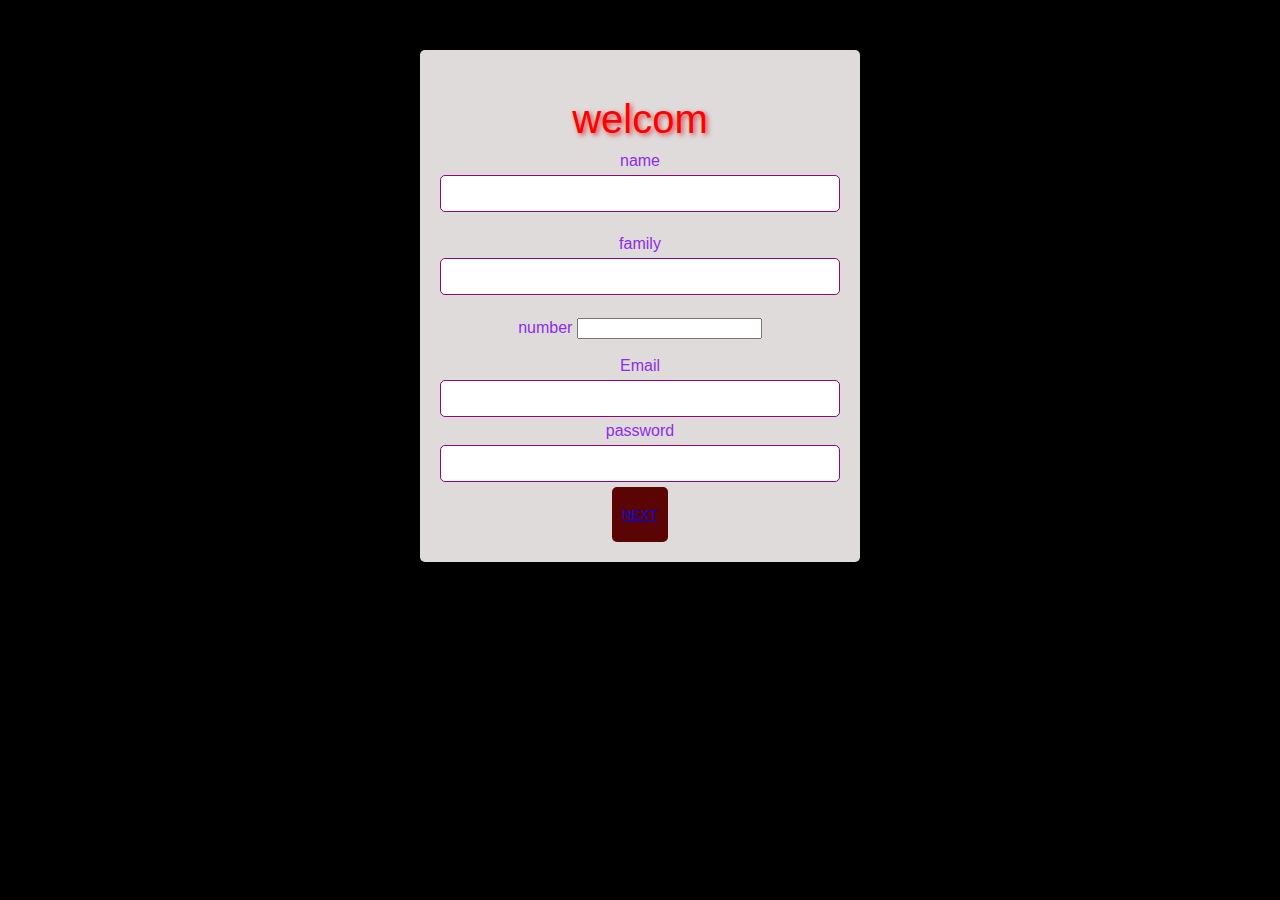
==== index.html @ c14bb8f5 "Add files via upload" ====
<!DOCTYPE html>
<html lang="en">
<head>
  <meta charset="UTF-8">
  <meta name="viewport" content="width=device-width, initial-scale=1.0">
  <title>Document</title>
  <link rel="stylesheet" href="styles.css">
  <script type="text/javascript">
    window.alert("لظفا فرم را پر کنید")
    
  </script>
</head>
<body >
    <div class="d1">
      <form>
      <h1>welcom</h1>
      <label for="fname" >name</label>
      <input type="text" id="fname" name="fname" >
      <br><br>
      <label for="ffamily">family</label>
      <input type="text" id="ffamily" name="ffamily">
      <br><br>
      <label for="fnumber">number</label>
      <input type="number" id="fnumber" name="fnumber">
      <br><br>
      <label for="email">Email</label>
      <input type="email" id="email" name="email">
      <label for="password">password</label>
      <input type="password" id="password" name="password">
      <button> <a href="home.html"> NEXT </a></button>
    </form>   
    </div>
   
</body>
</html>
---- styles.css ----
.d1{
    text-align: center;
   color: rgb(143, 43, 238);
   max-width: 400px;
   margin: 50px outo;
   padding: 20px;
   background-color: rgb(149, 149, 149);
   border-radius: 20px;
   box-shadow: 0 0 10px rgb(0, 0, 0.1);
}
body {
    font-family: Arial, sans-serif;
    background-color: #000000;
    margin: 0;
    padding: 0;
}

.d1 {
    max-width: 400px;
    margin: 50px auto;
    padding: 20px;
    background-color: #dfdbdb;
    border-radius: 5px;
    box-shadow: 0 0 10px rgba(0, 0, 0, 0.1);
}

input[type="text"],
input[type="email"],
input[type="password"],
input[type="button"] {
    width: 100%;
    padding: 10px;
    margin: 5px 0;
    border: 1px solid #900777;
    border-radius: 5px;
    box-sizing: border-box;
}

button {
    background-color: #ad04cf;
    color: rgb(255, 255, 255);
    cursor: pointer;
}

button:hover {
    background-color: rgb(205, 161, 202);
}


body{
    font-family: Arial, Helvetica, sans-serif;
    margin: 0%;
    padding: 0%;
    background-color: black;
}

header{
   background-color: black;
   color: red;
   text-align: center;
   padding: 10px 0;
}
p{
    color: red;
}

main{
    color: red;
}

nav ul{
    list-style-type: none;
    padding: 0%;
    color: red;
    text-align: center;
}

nav ul li{
    display: inline-block;
    margin-right: 20px;
    
}

nav ul li a {
    color: #ff0000;
    text-decoration: none;
    padding: 20px;
    border-radius: 100px;
    transition: background-color 0.3s;
    display:block;
    width: 100px;
    height: 50px;
    background-image: url(img/-3f7hfv.jpg);
    background-size: cover;
}

nav ul li a:hover{
    background-color:#9b0c0c ;
    margin-top: 30px;
    color: #6b0000;
}

main {
    padding: 10px;
}

article , section {
    background-color: #1d1c1c;
    border-radius: 5px;
    box-shadow: 0 2px 4px;
    padding: 10px;
    margin-bottom: 30px;
}

h1{
    color: red;
    font-size: 24px;
    margin-bottom: 10px;
    color: red;
    font-size: 40px;
    font-weight: normal;
    text-shadow: 2px 2px 5px #d23f3f ;
     
    
}

footer{
    background-color: rgb(102, 24, 24);
    color:red;
    text-align: center;
    padding: 1px 0;
}

img{
    width: 300px;
    
}


audio {
    width: 90%;
    margin-top: 30px;
  }
  
  audio::-webkit-media-controls {
    display: none;
  }
  
  audio {
    background-color: #5f0606;
    border-radius: 60px;
    padding: 11px;
    box-shadow: 0 2px 4px rgba(221, 216, 216, 0.1);
  }
  
  audio::-webkit-media-controls-play-button,
  audio::-webkit-media-controls-start-playback-button {
    display: none;
  }
  
  audio::-webkit-media-controls-panel {
    display: flex;
    align-items: center;
    justify-content: space-between;
    background: linear-gradient(to right, #eeebeb, #f9d423);
    color: #000000;
    border-radius: 70px;
    padding: 110px;
  }
  
  audio::-webkit-media-controls-current-time-display,
  audio::-webkit-media-controls-time-remaining-display {
    color: #000000;
  }
  
  audio::-webkit-media-controls-mute-button,
  audio::-webkit-media-controls-volume-slider {
    display: none;
  }
  
button{
    padding: 20px 10px;
    background-color: #5a0404;
    color: #fff;
    border: none;
    border-radius: 5px;
    cursor: pointer;
}

body {
  font-family: Arial, sans-serif;
  background-color: #000000;
  margin: 0;
  padding: 0;
}

.resume {
  max-width: 600px;
  margin: 50px auto;
  padding: 20px;
  background-color: #ad0b0b;
  border-radius: 5px;
  box-shadow: 0 2px 5px rgba(229, 60, 60, 0.1);
}

h1 {
  text-align: center;
}

table {
  width: 100%;
  border-collapse: collapse;
  margin-top: 20px;
}

th, td {
  padding: 10px;
  text-align: right;
  border-bottom: 1px solid #000000;
}

th {
  background-color: #a43c3c;
}

.tr{
  color: black;
  font-size: 40px;
}

.tabl1{
  color: black;
  font-size: 20px;
}

.hh2{
  color: white;
  font-size: 20px;
}

.font1{
  font-size: 40px;
}

.p1{
  color: black ;
}

.h2{
  color: red;
  font-size: 40px;
}

.p2{
  color: #eeebeb;
}

.hh11{
  color: rgb(108, 21, 189);
  font-size: 50px;
  font-weight: normal;
  direction: rtl
  text-decoration: underline;
  text-shadow: 2px 2px 5px #151515 ;
  border: 10px solid blue;
  border-radius: 25px;
  background-color:red;
  padding: 15px;
  margin: 10px;  
}
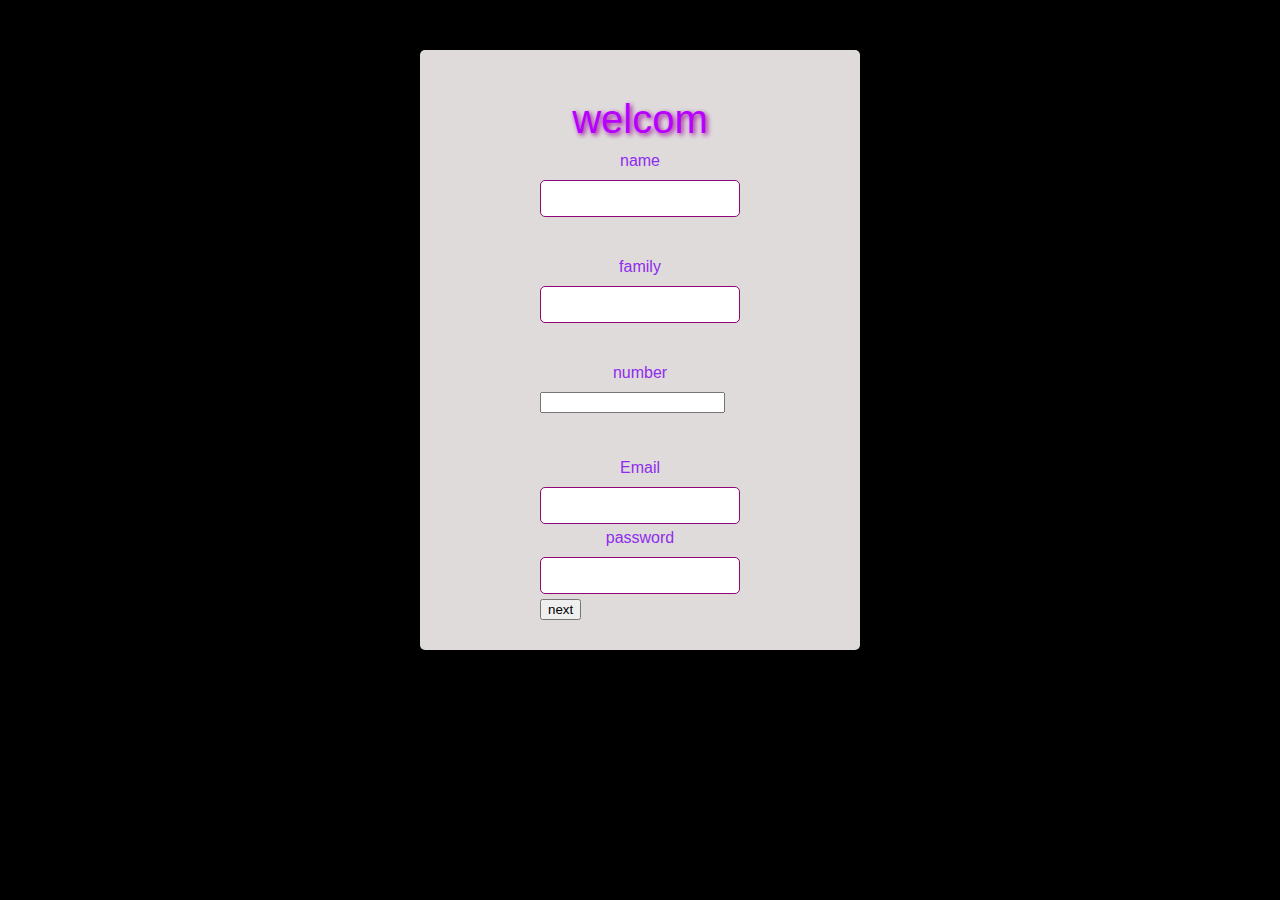
==== commit bd705d78: "Add files via upload" ====
--- a/index.html
+++ b/index.html
@@ -3,33 +3,31 @@
 <head>
   <meta charset="UTF-8">
   <meta name="viewport" content="width=device-width, initial-scale=1.0">
-  <title>Document</title>
+  <title>form sabtnam</title>
   <link rel="stylesheet" href="styles.css">
-  <script type="text/javascript">
-    window.alert("لظفا فرم را پر کنید")
-    
-  </script>
-</head>
+  
+</head>  
 <body >
     <div class="d1">
-      <form>
+      <form accept="h2.php" method="POST">
       <h1>welcom</h1>
       <label for="fname" >name</label>
-      <input type="text" id="fname" name="fname" >
+      <input type="text" id="fname" name="f1" >
       <br><br>
       <label for="ffamily">family</label>
-      <input type="text" id="ffamily" name="ffamily">
+      <input type="text" id="ffamily" name="f2">
       <br><br>
       <label for="fnumber">number</label>
-      <input type="number" id="fnumber" name="fnumber">
+      <input type="number" id="fnumber" name="f3">
       <br><br>
       <label for="email">Email</label>
-      <input type="email" id="email" name="email">
+      <input type="email" id="email" name="f4">
       <label for="password">password</label>
-      <input type="password" id="password" name="password">
-      <button> <a href="home.html"> NEXT </a></button>
+      <input type="password" id="password" name="f5">
+      <input type="submit" id="password" name="f5" value="next">
     </form>   
     </div>
-   
+    
+
 </body>
 </html>--- a/styles.css
+++ b/styles.css
@@ -13,6 +13,8 @@
     background-color: #000000;
     margin: 0;
     padding: 0;
+    text-align: center;
+
 }
 
 .d1 {
@@ -47,12 +49,7 @@
 }
 
 
-body{
-    font-family: Arial, Helvetica, sans-serif;
-    margin: 0%;
-    padding: 0%;
-    background-color: black;
-}
+
 
 header{
    background-color: black;
@@ -61,17 +58,17 @@
    padding: 10px 0;
 }
 p{
-    color: red;
+    color: rgb(93, 50, 191);
 }
 
 main{
-    color: red;
+    color: rgb(255, 255, 255);
 }
 
 nav ul{
     list-style-type: none;
     padding: 0%;
-    color: red;
+    color: rgb(251, 0, 0);
     text-align: center;
 }
 
@@ -82,7 +79,7 @@
 }
 
 nav ul li a {
-    color: #ff0000;
+    color: #ffffff;
     text-decoration: none;
     padding: 20px;
     border-radius: 100px;
@@ -95,9 +92,9 @@
 }
 
 nav ul li a:hover{
-    background-color:#9b0c0c ;
+    background-color:#4c042f ;
     margin-top: 30px;
-    color: #6b0000;
+    color: #fdf9f9;
 }
 
 main {
@@ -113,20 +110,20 @@
 }
 
 h1{
-    color: red;
+    color: rgb(47, 0, 255);
     font-size: 24px;
     margin-bottom: 10px;
-    color: red;
+    color: rgb(255, 0, 0);
     font-size: 40px;
     font-weight: normal;
-    text-shadow: 2px 2px 5px #d23f3f ;
+    text-shadow: 2px 2px 5px #9b089d ;
      
     
 }
 
 footer{
-    background-color: rgb(102, 24, 24);
-    color:red;
+    background-color: rgb(94, 5, 99);
+    color:rgb(255, 255, 255);
     text-align: center;
     padding: 1px 0;
 }
@@ -187,18 +184,12 @@
     cursor: pointer;
 }
 
-body {
-  font-family: Arial, sans-serif;
-  background-color: #000000;
-  margin: 0;
-  padding: 0;
-}
 
 .resume {
   max-width: 600px;
   margin: 50px auto;
   padding: 20px;
-  background-color: #ad0b0b;
+  background-color: #dadada;
   border-radius: 5px;
   box-shadow: 0 2px 5px rgba(229, 60, 60, 0.1);
 }
@@ -217,14 +208,15 @@
   padding: 10px;
   text-align: right;
   border-bottom: 1px solid #000000;
+  color: #721c83;
 }
 
 th {
-  background-color: #a43c3c;
+  background-color: #733a3a;
 }
 
 .tr{
-  color: black;
+  color: rgb(0, 0, 0);
   font-size: 40px;
 }
 
@@ -243,7 +235,7 @@
 }
 
 .p1{
-  color: black ;
+  color: rgb(115, 0, 255) ;
 }
 
 .h2{
@@ -256,15 +248,52 @@
 }
 
 .hh11{
-  color: rgb(108, 21, 189);
+  color: rgb(12, 0, 23);
   font-size: 50px;
   font-weight: normal;
-  direction: rtl
+  direction: rtl;
   text-decoration: underline;
   text-shadow: 2px 2px 5px #151515 ;
   border: 10px solid blue;
   border-radius: 25px;
-  background-color:red;
+  background-color:rgb(255, 0, 0);
   padding: 15px;
   margin: 10px;  
-}+}
+
+/* styles.css */
+
+
+h1 {
+  color: rgb(183, 0, 255);
+}
+
+form {
+  margin: 0 auto;
+  width: 50%;
+}
+
+label, input, textarea {
+  display: block;
+  margin-bottom: 10px;
+}
+
+button {
+  background-color: #a015a7;
+  color: rgb(255, 255, 255)5;
+  padding: 10px 20px;
+  border: none;
+  cursor: pointer;
+}
+
+button:hover {
+  background-color: #1d001a;
+}
+
+.p3{
+  color: wheat;
+}
+
+.n1{
+  color: #a015a7;
+}
